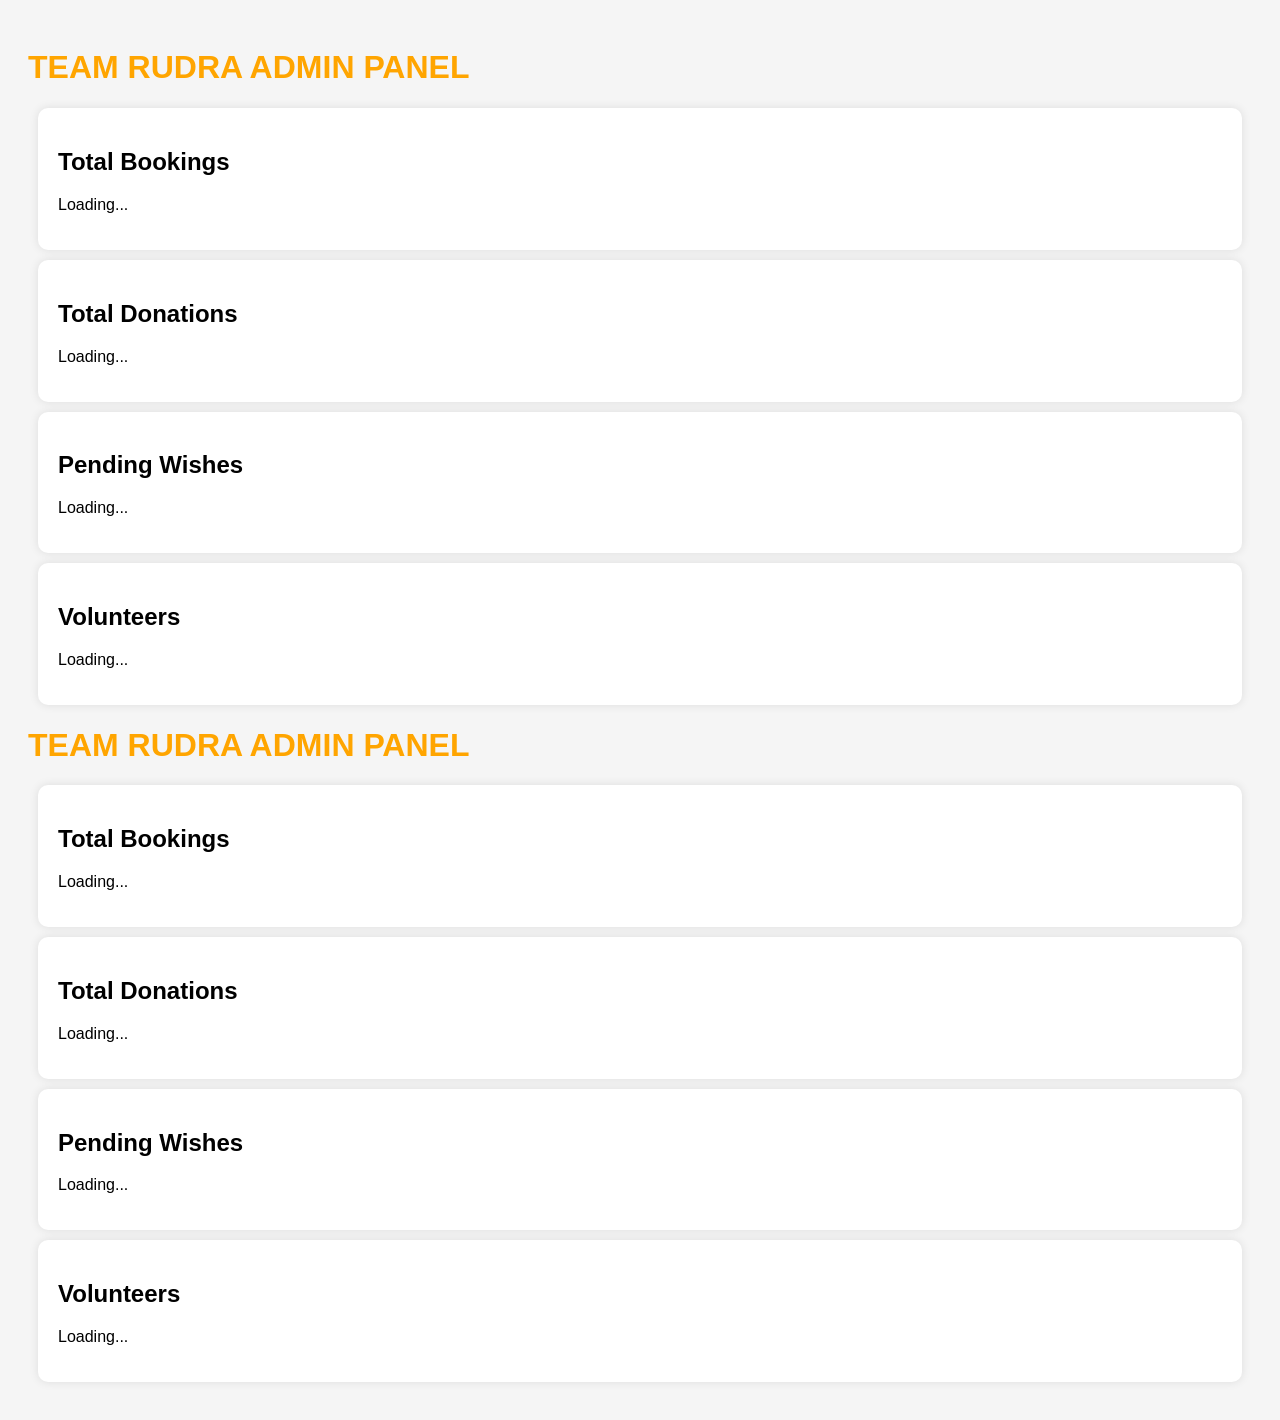
==== dashboard.html @ 09d820ba "dashboard.html" ====
<!DOCTYPE html>
<html>
<head>
<title>Team Rudra Dashboard</title>

<style>

body{
font-family:Arial;
padding:20px;
background:#f5f5f5;
}

.card{
background:white;
padding:20px;
margin:10px;
border-radius:10px;
box-shadow:0 0 10px rgba(0,0,0,0.1);
}

h1{
color:orange;
}

</style>

</head>

<body>

<h1>TEAM RUDRA ADMIN PANEL</h1>

<div class="card">
<h2>Total Bookings</h2>
<p id="bookings">Loading...</p>
</div>

<div class="card">
<h2>Total Donations</h2>
<p id="donations">Loading...</p>
</div>

<div class="card">
<h2>Pending Wishes</h2>
<p id="wishes">Loading...</p>
</div>

<div class="card">
<h2>Volunteers</h2>
<p id="volunteers">Loading...</p>
</div>
<!DOCTYPE html>
<html>
<head>
<title>Team Rudra Dashboard</title>

<style>

body{
font-family:Arial;
padding:20px;
background:#f5f5f5;
}

.card{
background:white;
padding:20px;
margin:10px;
border-radius:10px;
box-shadow:0 0 10px rgba(0,0,0,0.1);
}

h1{
color:orange;
}

</style>

</head>

<body>

<h1>TEAM RUDRA ADMIN PANEL</h1>

<div class="card">
<h2>Total Bookings</h2>
<p id="bookings">Loading...</p>
</div>

<div class="card">
<h2>Total Donations</h2>
<p id="donations">Loading...</p>
</div>

<div class="card">
<h2>Pending Wishes</h2>
<p id="wishes">Loading...</p>
</div>

<div class="card">
<h2>Volunteers</h2>
<p id="volunteers">Loading...</p>
</div>
<script>

const API_URL = "https://script.google.com/macros/s/AKfycbw5LkHC9Z6pVjS-UvNzfylqOTbcNZQnXGWZz9LznSZPedAsJOMYzDmjN2NofPtEGmv9sA/exec"; 

async function loadDashboard() {

    try {

        // Bookings
        const bookingsRes =
        await fetch(`${API_URL}?action=getBookings`);

        const bookings =
        await bookingsRes.json();

        document.getElementById("bookings").innerText =
        bookings.data.length;

        // Donations
        const donationsRes =
        await fetch(`${API_URL}?action=getDonations`);

        const donations =
        await donationsRes.json();

        let total = 0;

        donations.data.forEach(d => {
            total += Number(d.amount);
        });

        document.getElementById("donations").innerText =
        "₹" + total;

        // Wishes
        const wishesRes =
        await fetch(`${API_URL}?action=getApprovedWishes`);

        const wishes =
        await wishesRes.json();

        document.getElementById("wishes").innerText =
        wishes.data.length;

        // Volunteers
        const volunteersRes =
        await fetch(`${API_URL}?action=getVolunteerLeaderboard`);

        const volunteers =
        await volunteersRes.json();

        document.getElementById("volunteers").innerText =
        volunteers.data.length;

    } catch(error) {

        console.log(error);

    }

}

loadDashboard();

</script>
</body>
</html>
</body>
</html>
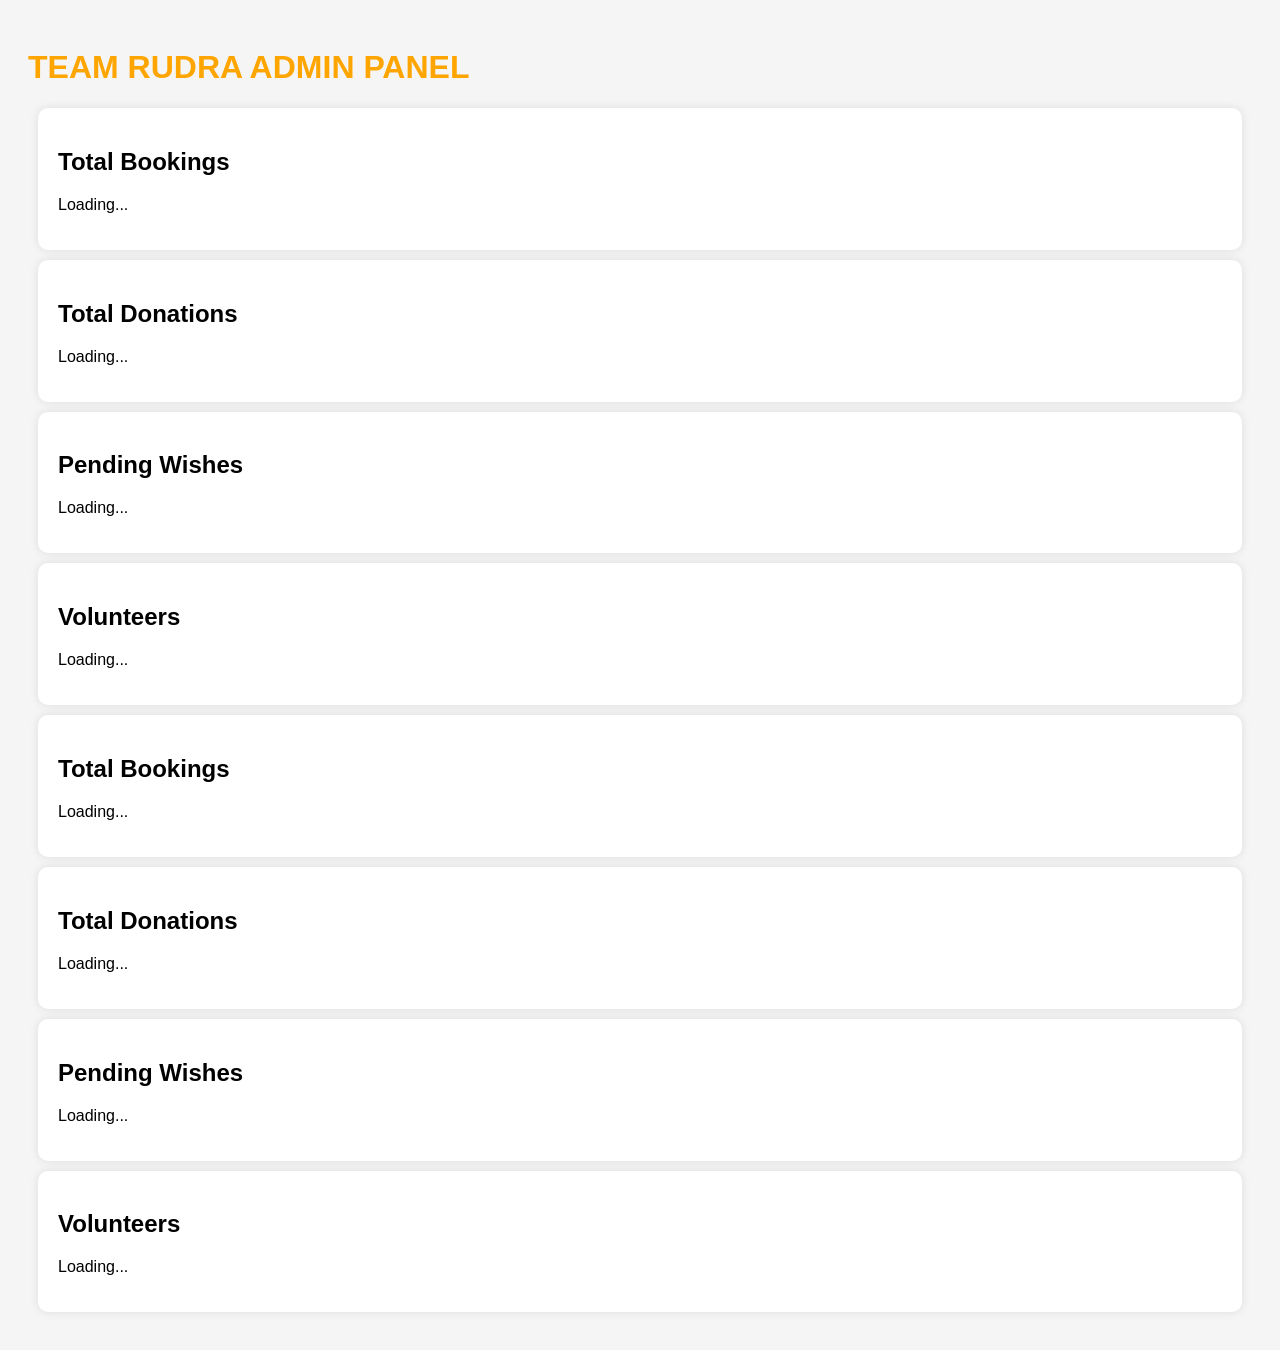
==== commit a7008128: "Update dashboard.html" ====
--- a/dashboard.html
+++ b/dashboard.html
@@ -80,8 +80,6 @@
 </head>
 
 <body>
-
-<h1>TEAM RUDRA ADMIN PANEL</h1>
 
 <div class="card">
 <h2>Total Bookings</h2>
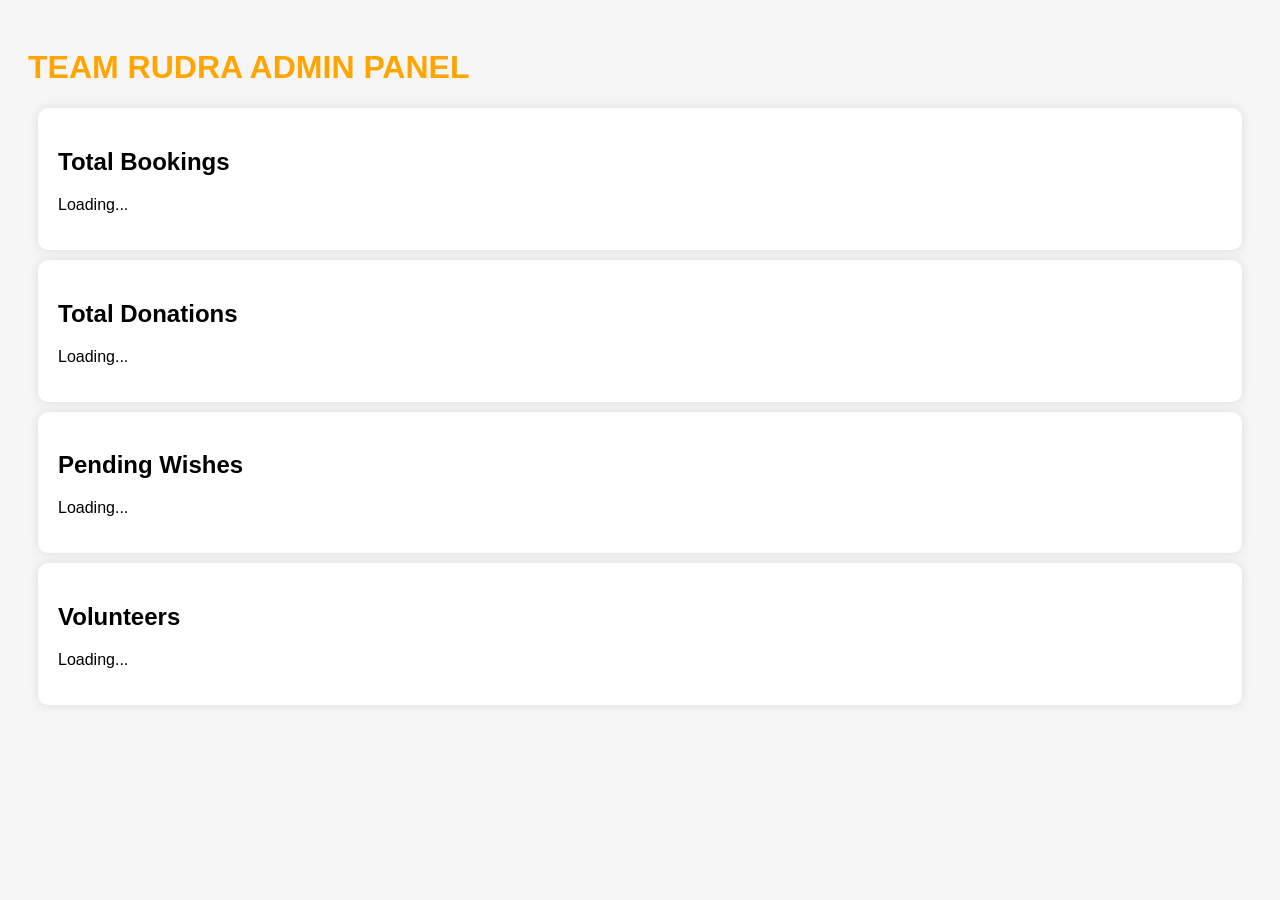
==== commit b50eacc9: "Update dashboard.html" ====
--- a/dashboard.html
+++ b/dashboard.html
@@ -80,26 +80,6 @@
 </head>
 
 <body>
-
-<div class="card">
-<h2>Total Bookings</h2>
-<p id="bookings">Loading...</p>
-</div>
-
-<div class="card">
-<h2>Total Donations</h2>
-<p id="donations">Loading...</p>
-</div>
-
-<div class="card">
-<h2>Pending Wishes</h2>
-<p id="wishes">Loading...</p>
-</div>
-
-<div class="card">
-<h2>Volunteers</h2>
-<p id="volunteers">Loading...</p>
-</div>
 <script>
 
 const API_URL = "https://script.google.com/macros/s/AKfycbw5LkHC9Z6pVjS-UvNzfylqOTbcNZQnXGWZz9LznSZPedAsJOMYzDmjN2NofPtEGmv9sA/exec"; 
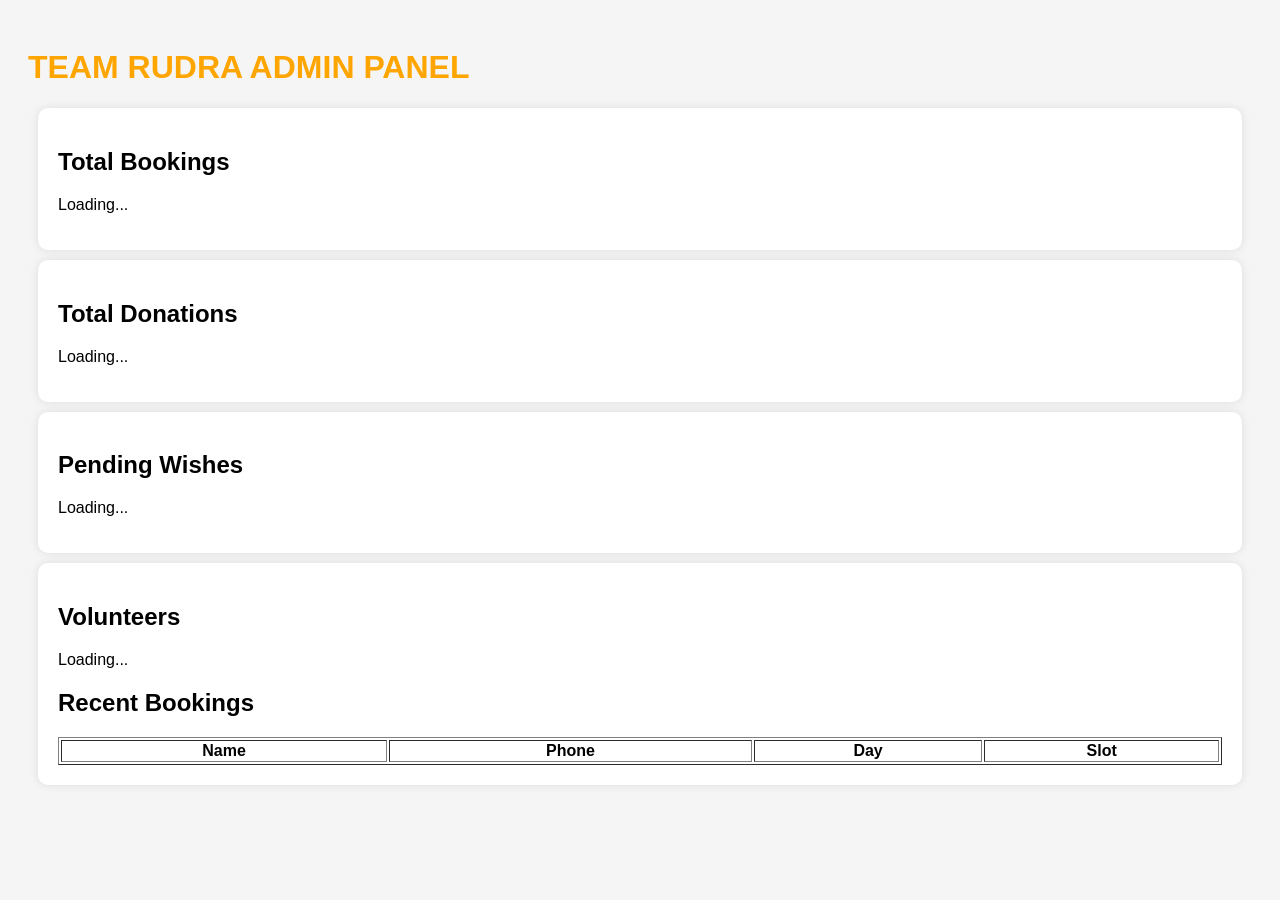
==== commit e45a55c3: "Update dashboard.html" ====
--- a/dashboard.html
+++ b/dashboard.html
@@ -49,6 +49,23 @@
 <div class="card">
 <h2>Volunteers</h2>
 <p id="volunteers">Loading...</p>
+    <h2>Recent Bookings</h2>
+
+<table border="1" width="100%" id="bookingTable">
+<thead>
+<tr>
+<th>Name</th>
+<th>Phone</th>
+<th>Day</th>
+<th>Slot</th>
+</tr>
+</thead>
+
+<tbody>
+
+</tbody>
+
+</table>
 </div>
 <!DOCTYPE html>
 <html>
@@ -143,9 +160,7 @@
 }
 
 loadDashboard();
-
+loadBookings();
 </script>
 </body>
 </html>
-</body>
-</html>
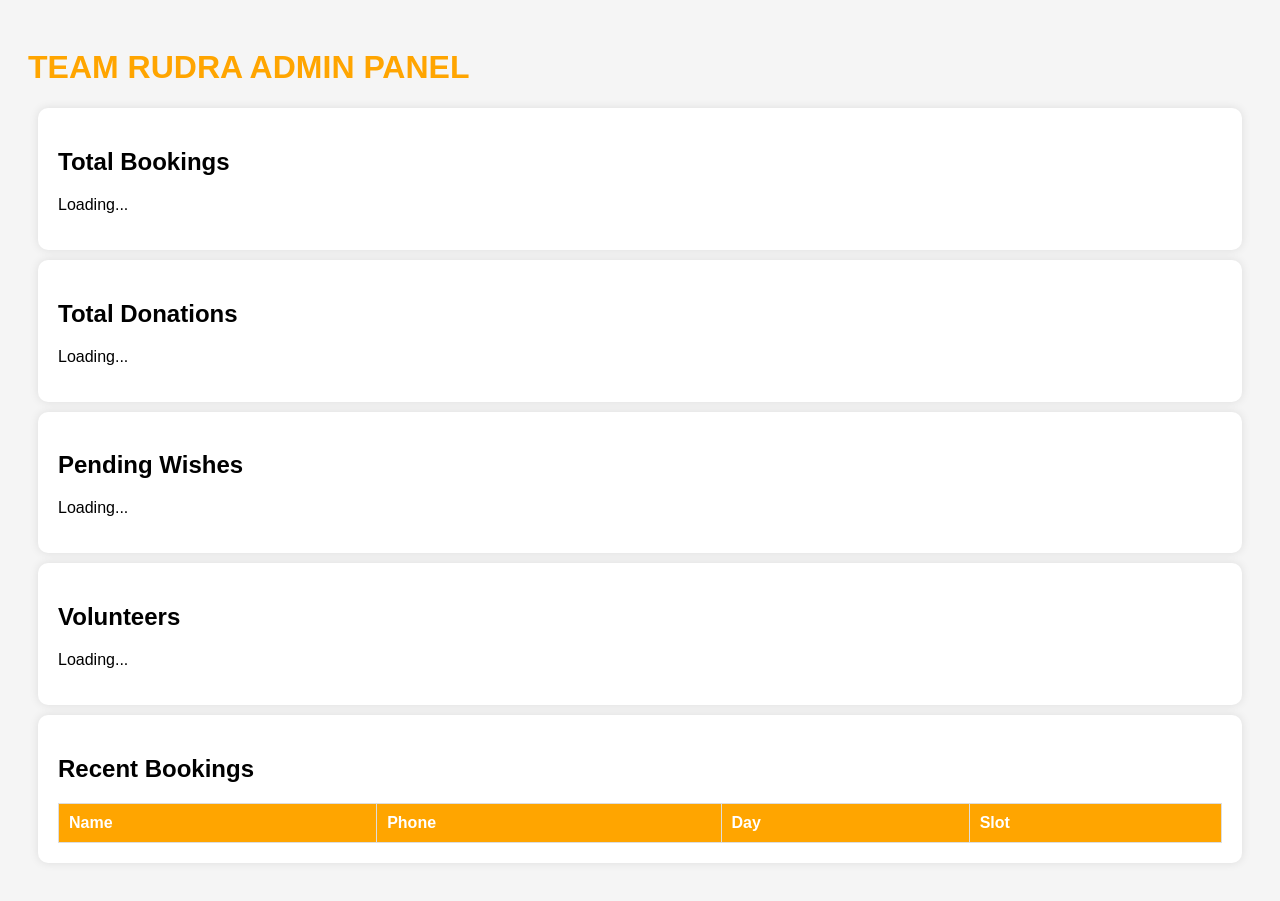
==== commit 1b2a979d: "Update dashboard.html" ====
--- a/dashboard.html
+++ b/dashboard.html
@@ -21,6 +21,22 @@
 
 h1{
 color:orange;
+}
+
+table{
+width:100%;
+border-collapse:collapse;
+}
+
+th,td{
+padding:10px;
+border:1px solid #ddd;
+text-align:left;
+}
+
+th{
+background:orange;
+color:white;
 }
 
 </style>
@@ -49,9 +65,12 @@
 <div class="card">
 <h2>Volunteers</h2>
 <p id="volunteers">Loading...</p>
-    <h2>Recent Bookings</h2>
+</div>
 
-<table border="1" width="100%" id="bookingTable">
+<div class="card">
+<h2>Recent Bookings</h2>
+
+<table id="bookingTable">
 <thead>
 <tr>
 <th>Name</th>
@@ -66,101 +85,109 @@
 </tbody>
 
 </table>
+
 </div>
-<!DOCTYPE html>
-<html>
-<head>
-<title>Team Rudra Dashboard</title>
 
-<style>
-
-body{
-font-family:Arial;
-padding:20px;
-background:#f5f5f5;
-}
-
-.card{
-background:white;
-padding:20px;
-margin:10px;
-border-radius:10px;
-box-shadow:0 0 10px rgba(0,0,0,0.1);
-}
-
-h1{
-color:orange;
-}
-
-</style>
-
-</head>
-
-<body>
 <script>
 
-const API_URL = "https://script.google.com/macros/s/AKfycbw5LkHC9Z6pVjS-UvNzfylqOTbcNZQnXGWZz9LznSZPedAsJOMYzDmjN2NofPtEGmv9sA/exec"; 
+const API_URL = "https://script.google.com/macros/s/AKfycbw5LkHC9Z6pVjS-UvNzfylqOTbcNZQnXGWZz9LznSZPedAsJOMYzDmjN2NofPtEGmv9sA/exec";
 
 async function loadDashboard() {
 
-    try {
+try {
 
-        // Bookings
-        const bookingsRes =
-        await fetch(`${API_URL}?action=getBookings`);
+const bookingsRes =
+await fetch(`${API_URL}?action=getBookings`);
 
-        const bookings =
-        await bookingsRes.json();
+const bookings =
+await bookingsRes.json();
 
-        document.getElementById("bookings").innerText =
-        bookings.data.length;
+document.getElementById("bookings").innerText =
+bookings.data.length;
 
-        // Donations
-        const donationsRes =
-        await fetch(`${API_URL}?action=getDonations`);
+const donationsRes =
+await fetch(`${API_URL}?action=getDonations`);
 
-        const donations =
-        await donationsRes.json();
+const donations =
+await donationsRes.json();
 
-        let total = 0;
+let total = 0;
 
-        donations.data.forEach(d => {
-            total += Number(d.amount);
-        });
+donations.data.forEach(d => {
+total += Number(d.amount || 0);
+});
 
-        document.getElementById("donations").innerText =
-        "₹" + total;
+document.getElementById("donations").innerText =
+"₹" + total;
 
-        // Wishes
-        const wishesRes =
-        await fetch(`${API_URL}?action=getApprovedWishes`);
+const wishesRes =
+await fetch(`${API_URL}?action=getApprovedWishes`);
 
-        const wishes =
-        await wishesRes.json();
+const wishes =
+await wishesRes.json();
 
-        document.getElementById("wishes").innerText =
-        wishes.data.length;
+document.getElementById("wishes").innerText =
+wishes.data.length;
 
-        // Volunteers
-        const volunteersRes =
-        await fetch(`${API_URL}?action=getVolunteerLeaderboard`);
+const volunteersRes =
+await fetch(`${API_URL}?action=getVolunteerLeaderboard`);
 
-        const volunteers =
-        await volunteersRes.json();
+const volunteers =
+await volunteersRes.json();
 
-        document.getElementById("volunteers").innerText =
-        volunteers.data.length;
+document.getElementById("volunteers").innerText =
+volunteers.data.length;
 
-    } catch(error) {
+}
+catch(error){
 
-        console.log(error);
+console.log(error);
 
-    }
+}
+
+}
+
+async function loadBookings(){
+
+try{
+
+const res =
+await fetch(`${API_URL}?action=getBookings`);
+
+const data =
+await res.json();
+
+const tbody =
+document.querySelector("#bookingTable tbody");
+
+tbody.innerHTML = "";
+
+data.data.forEach(row => {
+
+tbody.innerHTML += `
+<tr>
+<td>${row.name}</td>
+<td>${row.phone}</td>
+<td>${row.day}</td>
+<td>${row.slot}</td>
+</tr>
+`;
+
+});
+
+}
+catch(error){
+
+console.log(error);
+
+}
 
 }
 
 loadDashboard();
 loadBookings();
+
 </script>
+
 </body>
 </html>
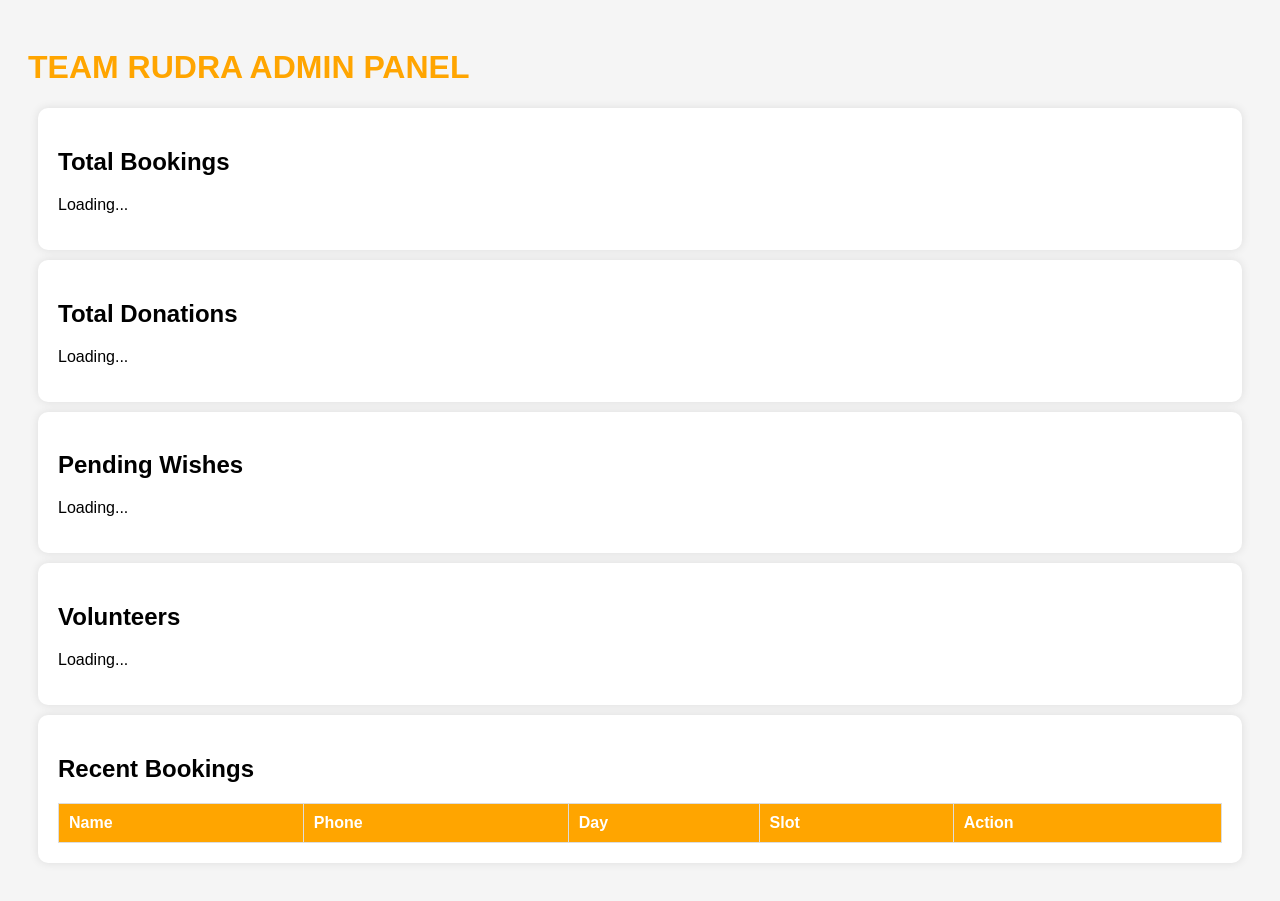
==== commit c6215c7a: "Update dashboard.html" ====
--- a/dashboard.html
+++ b/dashboard.html
@@ -77,6 +77,7 @@
 <th>Phone</th>
 <th>Day</th>
 <th>Slot</th>
+  <th>Action</th>
 </tr>
 </thead>
 
